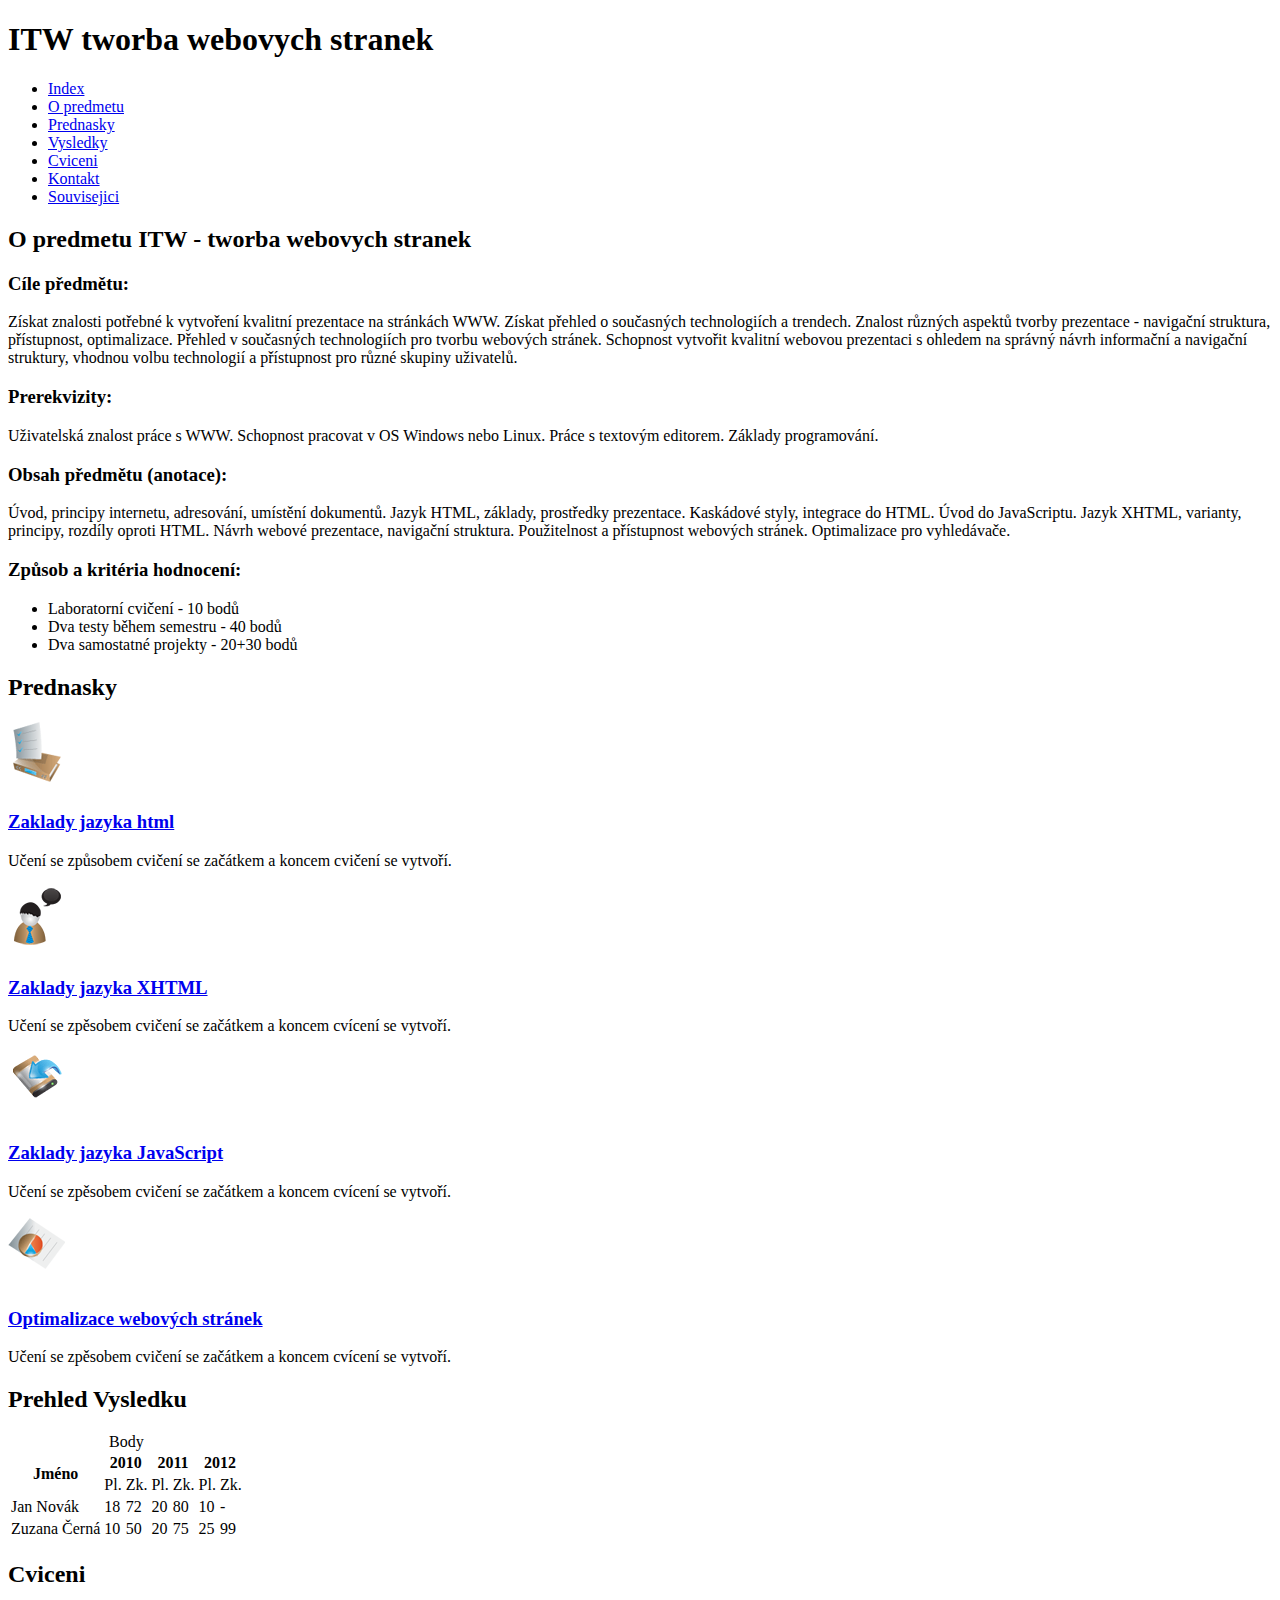
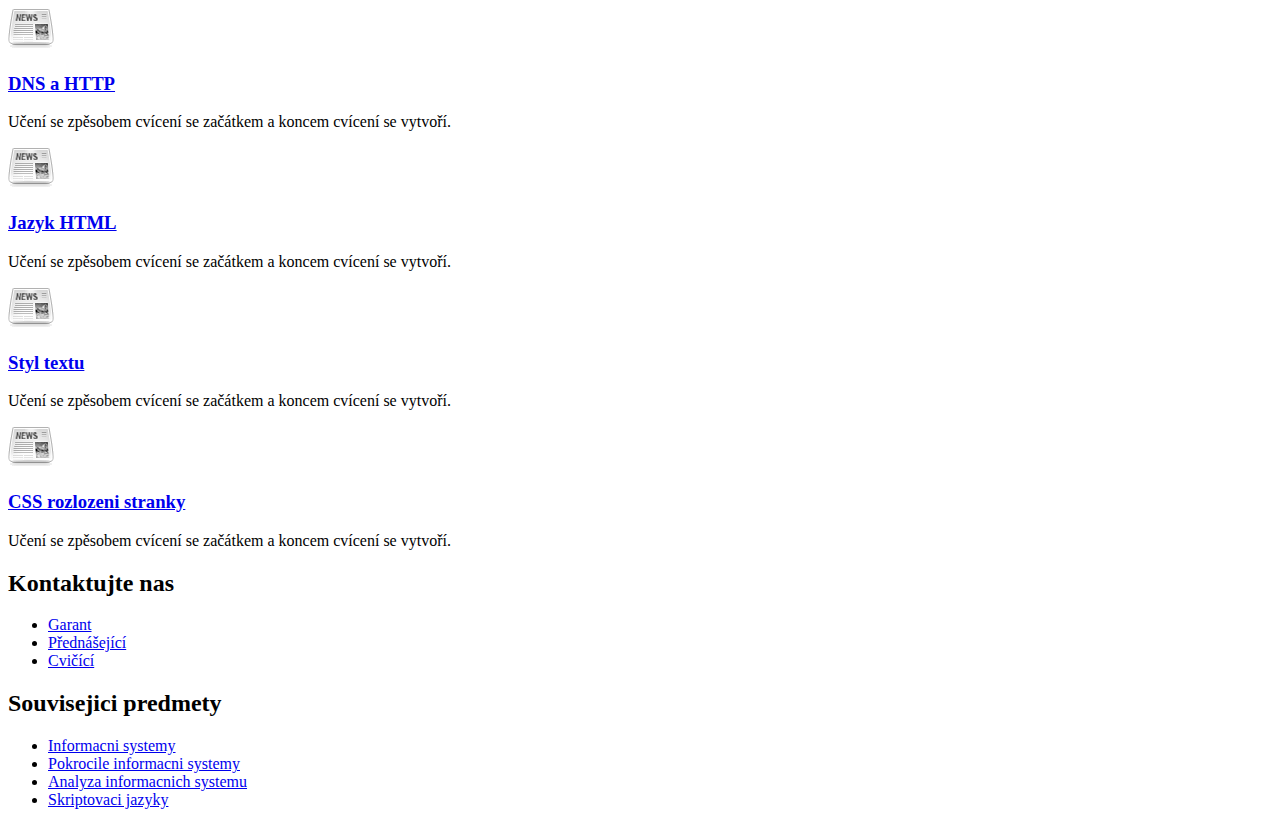
==== cvik.html @ b97e0740 "first leeson" ====
<!DOCTYPE html>
<html lang="en">
<head>
    <meta charset="UTF-8">
    <meta name="viewport" content="width=device-width, initial-scale=1.0">
    <title>Document</title>
</head>
<body>
    <h1>ITW tworba webovych stranek</h1>
    <nav>
        <ul>
            <li><a href="index.html">Index</a></li>
            <li><a href="#o-predmetu">O predmetu</a></li>
            <li><a href="#prednasky">Prednasky</a></li>
            <li><a href="#vysledky">Vysledky</a></li>
            <li><a href="#cviceni">Cviceni</a></li>
            <li><a href="#kontakt">Kontakt</a></li>
            <li><a href="#souvisejici">Souvisejici</a></li>
        </ul>
    </nav>

    <section>
        <h2 id="o-predmetu" >O predmetu ITW - tworba webovych stranek</h2>
            <h3>Cíle předmětu:</h3>
            <p>Získat znalosti potřebné k vytvoření kvalitní prezentace na stránkách WWW. Získat přehled o současných technologiích a trendech. Znalost různých aspektů tvorby prezentace - navigační struktura, přístupnost, optimalizace.
                Přehled v současných technologiích pro tvorbu webových stránek. Schopnost vytvořit kvalitní webovou prezentaci s ohledem na správný návrh informační a navigační struktury, vhodnou volbu technologií a přístupnost pro různé skupiny uživatelů.</p>
            <h3>Prerekvizity:</h3>
            <p>Uživatelská znalost práce s WWW. Schopnost pracovat v OS Windows nebo Linux. Práce s textovým editorem. Základy programování.</p>
            <h3>Obsah předmětu (anotace):</h3>
            <p>Úvod, principy internetu, adresování, umístění dokumentů. Jazyk HTML, základy, prostředky prezentace. Kaskádové styly, integrace do HTML. Úvod do JavaScriptu. Jazyk XHTML, varianty, principy, rozdíly oproti HTML. Návrh webové prezentace, navigační struktura. Použitelnost a přístupnost webových stránek. Optimalizace pro vyhledávače.</p>
            <h3>Způsob a kritéria hodnocení:</h3>
            <ul>
                <li>Laboratorní cvičení - 10 bodů</li>
                <li>Dva testy během semestru - 40 bodů</li>
                <li>Dva samostatné projekty - 20+30 bodů</li>
            </ul>
    </section>

    <section>
        <h2 id="prednasky">Prednasky</h2>
        <img src="./icons/icon1.gif" alt="">
        <h3><a href="https://www.fit.vutbr.cz/study/courses/ITW/private/prednasky/itw_p01.pdf">Zaklady jazyka html</a></h3>
        <p>Učení se způsobem cvičení se začátkem a koncem cvičení se vytvoří. </p>
        <img src="./icons/icon2.gif" alt="">
        <h3><a href="https://www.fit.vutbr.cz/study/courses/ITW/private/prednasky/itw_p02.pdf">Zaklady jazyka XHTML</a></h3>
        <p>Učení se zpěsobem cvičení se začátkem a koncem cvícení se vytvoří. </p>
        <img src="./icons/icon3.gif" alt="">
        <h3><a href="https://www.fit.vutbr.cz/study/courses/ITW/private/prednasky/itw_p03.pdf">Zaklady jazyka JavaScript</a></h3>
        <p>Učení se zpěsobem cvičení se začátkem a koncem cvícení se vytvoří. </p>
        <img src="./icons/icon4.gif" alt="">
        <h3><a href="https://www.fit.vutbr.cz/study/courses/ITW/private/prednasky/itw_p04.pdf">Optimalizace webových stránek</a></h3>
        <p>Učení se zpěsobem cvičení se začátkem a koncem cvícení se vytvoří. </p>
    </section>

    <section>
        <h2 id="vysledky">Prehled Vysledku</h2>
        <table>
            <caption>Body</caption>
            <tr>
                <th rowspan="2">Jméno</th>
                <th colspan="2">2010</th>
                <th colspan="2">2011</th>
                <th colspan="2">2012</th>
            </tr>
            <tr>
                <td>Pl.</td>
                <td>Zk.</td>
                <td>Pl.</td>
                <td>Zk.</td>
                <td>Pl.</td>
                <td>Zk.</td>
            </tr>
            <tr>
                <td>Jan Novák</td>
                <td>18</td>
                <td>72</td>
                <td>20</td>
                <td>80</td>
                <td>10</td>
                <td>-</td>
            </tr>
            <tr>
                <td>Zuzana Černá</td>
                <td>10</td>
                <td>50</td>
                <td>20</td>
                <td>75</td>
                <td>25</td>
                <td>99</td>
            </tr>
        </table>
    </section>
    <section>
        <h2 id="cviceni">Cviceni</h2>
            <img src="./icons/news_icon.gif" alt="">
            <h3><a href="https://www.fit.vutbr.cz/study/courses/ITW/private/cviceni/#c1">DNS a HTTP</a></h3>
            <p>Učení se zpěsobem cvícení se začátkem a koncem cvícení se vytvoří. </p>
            <img src="./icons/news_icon.gif" alt="">
            <h3><a href="https://www.fit.vutbr.cz/study/courses/ITW/private/cviceni/#c2">Jazyk HTML</a></h3>
            <p>Učení se zpěsobem cvícení se začátkem a koncem cvícení se vytvoří. </p>
            <img src="./icons/news_icon.gif" alt="">
            <h3><a href="https://www.fit.vutbr.cz/study/courses/ITW/private/cviceni/#c3">Styl textu</a></h3>
            <p>Učení se zpěsobem cvícení se začátkem a koncem cvícení se vytvoří. </p>
            <img src="./icons/news_icon.gif" alt="">
            <h3><a href="https://www.fit.vutbr.cz/study/courses/ITW/private/cviceni/#c4">CSS rozlozeni stranky</a></h3>
            <p>Učení se zpěsobem cvícení se začátkem a koncem cvícení se vytvoří. </p>
    </section>

    <footer>
        <section>
            <h2 id="kontakt">Kontaktujte nas</h2>
        <ul>
            <li><a href="itw-garant@fit.vutbr.cz">Garant</a></li>
            <li><a href="itw-prednasejici@fit.vutbr.cz">Přednášející</a></li>
            <li><a href="itw-cvicici@fit.vutbr.cz">Cvičící</a></li>
        </ul>
        </section>

        <section>
            <h2 id="souvisejici">Souvisejici predmety</h2>
            <ul>
                <li><a href="https://www.fit.vut.cz/study/course/268231/.cs">Informacni systemy</a></li>
                <li><a href="https://www.fit.vut.cz/study/course/268348/.cs">Pokrocile informacni systemy</a></li>
                <li><a href="https://www.fit.vut.cz/study/course/268146/.cs">Analyza informacnich systemu</a></li>
                <li><a href="https://www.fit.vut.cz/study/course/268269/.cs">Skriptovaci jazyky</a></li>
            </ul> 
        </section>
        
    </footer>
</body>
</html>
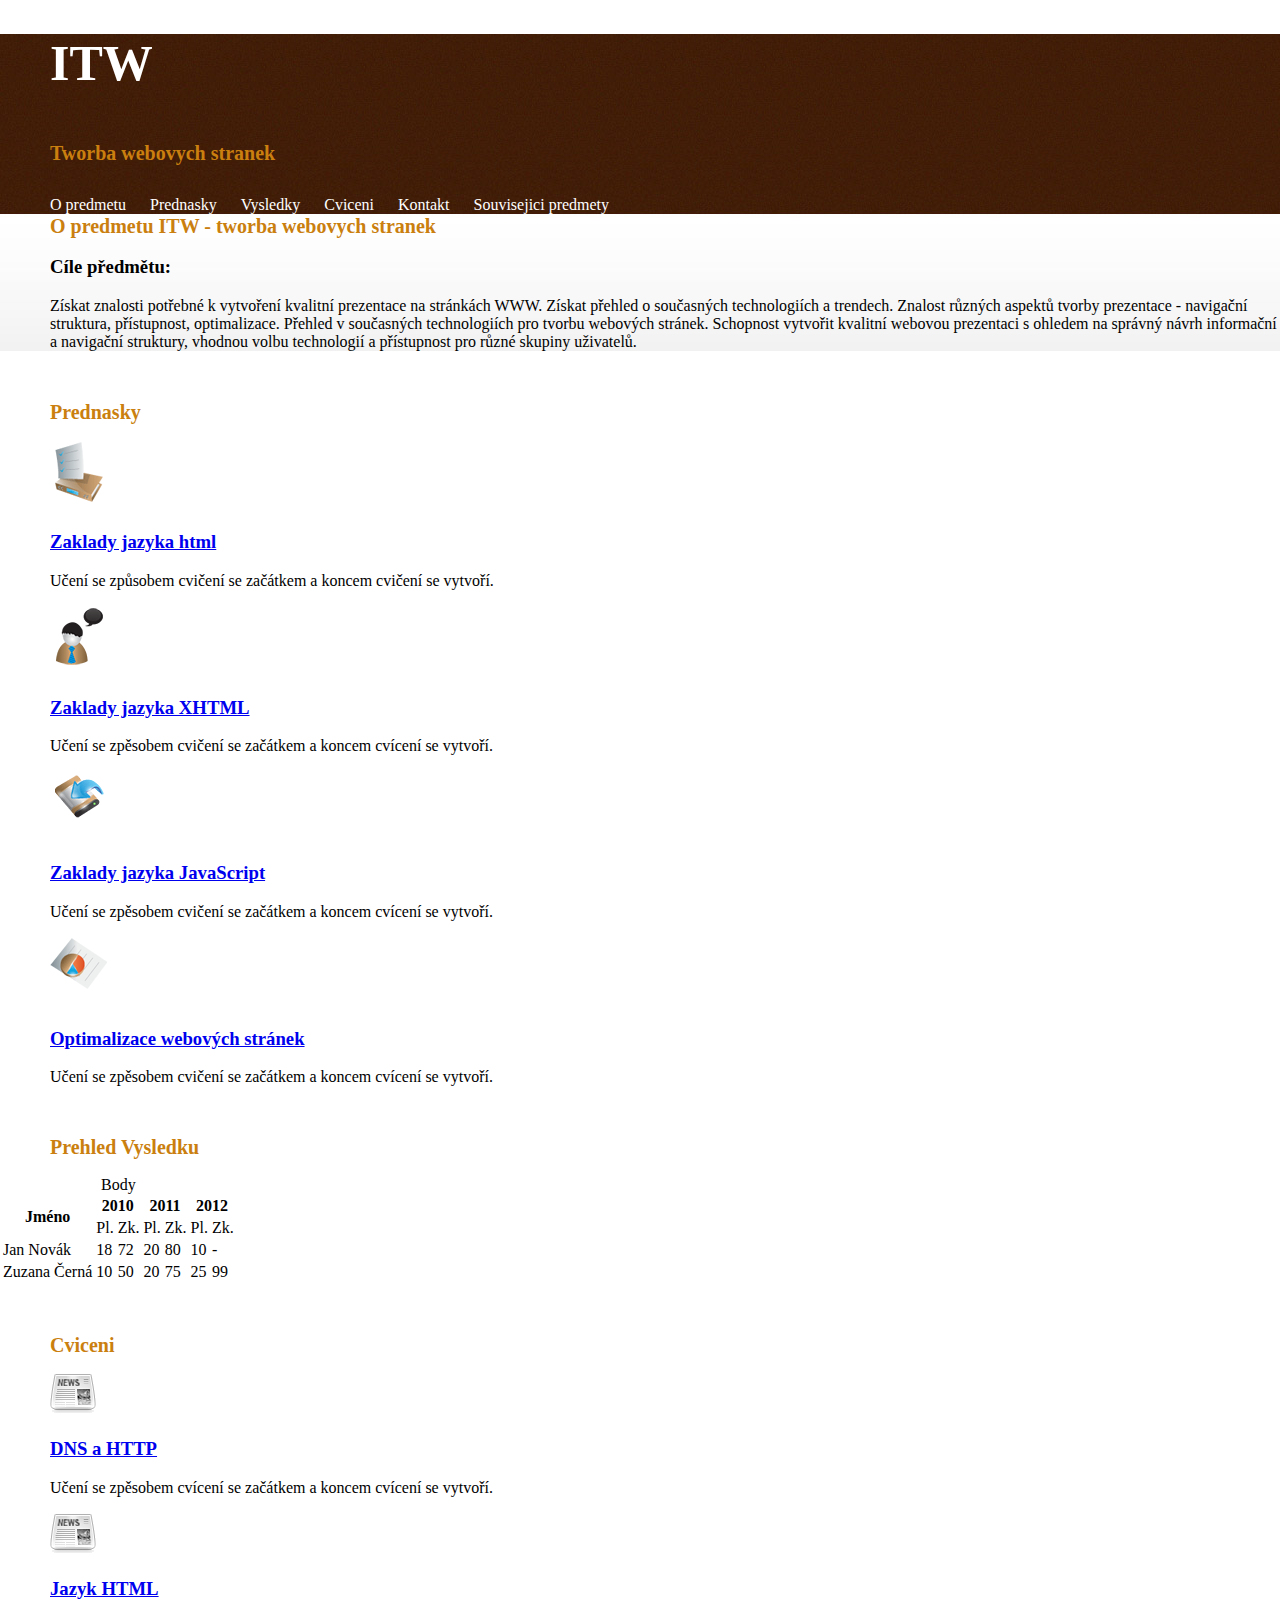
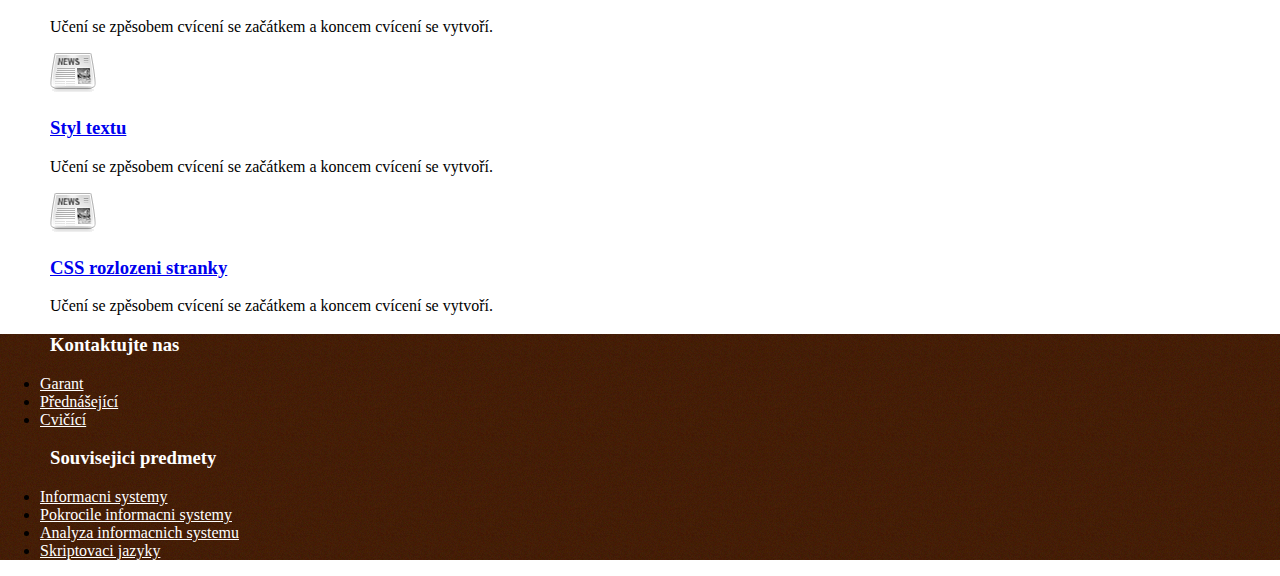
==== commit ca1c4bdc: "second lesson(not finished)" ====
--- a/cvik.html
+++ b/cvik.html
@@ -4,37 +4,33 @@
     <meta charset="UTF-8">
     <meta name="viewport" content="width=device-width, initial-scale=1.0">
     <title>Document</title>
+    <link rel="stylesheet" href="style.css">
 </head>
 <body>
-    <h1>ITW tworba webovych stranek</h1>
-    <nav>
-        <ul>
-            <li><a href="index.html">Index</a></li>
-            <li><a href="#o-predmetu">O predmetu</a></li>
-            <li><a href="#prednasky">Prednasky</a></li>
-            <li><a href="#vysledky">Vysledky</a></li>
-            <li><a href="#cviceni">Cviceni</a></li>
-            <li><a href="#kontakt">Kontakt</a></li>
-            <li><a href="#souvisejici">Souvisejici</a></li>
-        </ul>
-    </nav>
+    <header>
+        
+    <h1>ITW </h1>
+    <h2>Tworba webovych stranek</h2>
+
+<nav id="div_top_hypers">
+    <ul id="ul_top_hypers">
+        <li><a href="#o-predmetu">O predmetu</a></li>
+        <li><a href="#prednasky">Prednasky</a></li>
+        <li><a href="#vysledky">Vysledky</a></li>
+        <li><a href="#cviceni">Cviceni</a></li>
+        <li><a href="#kontakt">Kontakt</a></li>
+        <li><a href="#souvisejici">Souvisejici predmety</a></li>
+    </ul>   
+</nav>
 
     <section>
-        <h2 id="o-predmetu" >O predmetu ITW - tworba webovych stranek</h2>
-            <h3>Cíle předmětu:</h3>
+        <h2 id="o-predmetu">O predmetu ITW - tworba webovych stranek</h2>
+            <h3 style="color: black;">Cíle předmětu:</h3>
             <p>Získat znalosti potřebné k vytvoření kvalitní prezentace na stránkách WWW. Získat přehled o současných technologiích a trendech. Znalost různých aspektů tvorby prezentace - navigační struktura, přístupnost, optimalizace.
                 Přehled v současných technologiích pro tvorbu webových stránek. Schopnost vytvořit kvalitní webovou prezentaci s ohledem na správný návrh informační a navigační struktury, vhodnou volbu technologií a přístupnost pro různé skupiny uživatelů.</p>
-            <h3>Prerekvizity:</h3>
-            <p>Uživatelská znalost práce s WWW. Schopnost pracovat v OS Windows nebo Linux. Práce s textovým editorem. Základy programování.</p>
-            <h3>Obsah předmětu (anotace):</h3>
-            <p>Úvod, principy internetu, adresování, umístění dokumentů. Jazyk HTML, základy, prostředky prezentace. Kaskádové styly, integrace do HTML. Úvod do JavaScriptu. Jazyk XHTML, varianty, principy, rozdíly oproti HTML. Návrh webové prezentace, navigační struktura. Použitelnost a přístupnost webových stránek. Optimalizace pro vyhledávače.</p>
-            <h3>Způsob a kritéria hodnocení:</h3>
-            <ul>
-                <li>Laboratorní cvičení - 10 bodů</li>
-                <li>Dva testy během semestru - 40 bodů</li>
-                <li>Dva samostatné projekty - 20+30 bodů</li>
-            </ul>
+          
     </section>
+</header>
 
     <section>
         <h2 id="prednasky">Prednasky</h2>
@@ -108,7 +104,7 @@
 
     <footer>
         <section>
-            <h2 id="kontakt">Kontaktujte nas</h2>
+            <h3 id="kontakt">Kontaktujte nas</h3>
         <ul>
             <li><a href="itw-garant@fit.vutbr.cz">Garant</a></li>
             <li><a href="itw-prednasejici@fit.vutbr.cz">Přednášející</a></li>
@@ -117,9 +113,9 @@
         </section>
 
         <section>
-            <h2 id="souvisejici">Souvisejici predmety</h2>
+            <h3 id="souvisejici">Souvisejici predmety</h3>
             <ul>
-                <li><a href="https://www.fit.vut.cz/study/course/268231/.cs">Informacni systemy</a></li>
+                <li ><a href="https://www.fit.vut.cz/study/course/268231/.cs">Informacni systemy</a></li>
                 <li><a href="https://www.fit.vut.cz/study/course/268348/.cs">Pokrocile informacni systemy</a></li>
                 <li><a href="https://www.fit.vut.cz/study/course/268146/.cs">Analyza informacnich systemu</a></li>
                 <li><a href="https://www.fit.vut.cz/study/course/268269/.cs">Skriptovaci jazyky</a></li>
--- a/style.css
+++ b/style.css
@@ -0,0 +1,65 @@
+header{
+    background-image: url("./icons/bg.jpg");
+    /* height: 500px; */
+    background-repeat: repeat-x; 
+    
+}
+
+footer{
+    background-image: url("./icons/footer_bg.gif");
+}
+h1{
+    color: white;  
+    font-size: 50px; 
+    margin-left: 50px;  
+}
+h2{
+    color: rgb(202, 127, 15);
+    font-size: 20px;
+    margin-top: 50px;
+    margin-left: 50px;
+}
+h3{
+    color: white;  
+    margin-left: 50px;
+}
+
+p{
+    margin-left: 50px;
+}
+
+body{
+    margin: 0;
+}
+
+#div_top_hypers {
+    background-color:#ffffff;
+    display:inline;      
+}
+#ul_top_hypers li{
+    display: inline;
+    
+}
+nav a {
+    margin: 0px;
+    color: rgb(247, 246, 244);
+    background-color: transparent;
+    text-decoration: none;
+    padding: 10px;
+    
+  }
+
+nav ul{
+    position: absolute;
+    top: 180px
+}
+
+img{   
+    margin-left: 50px; 
+}
+
+ul a{
+    color: rgb(255, 255, 255);
+}
+
+
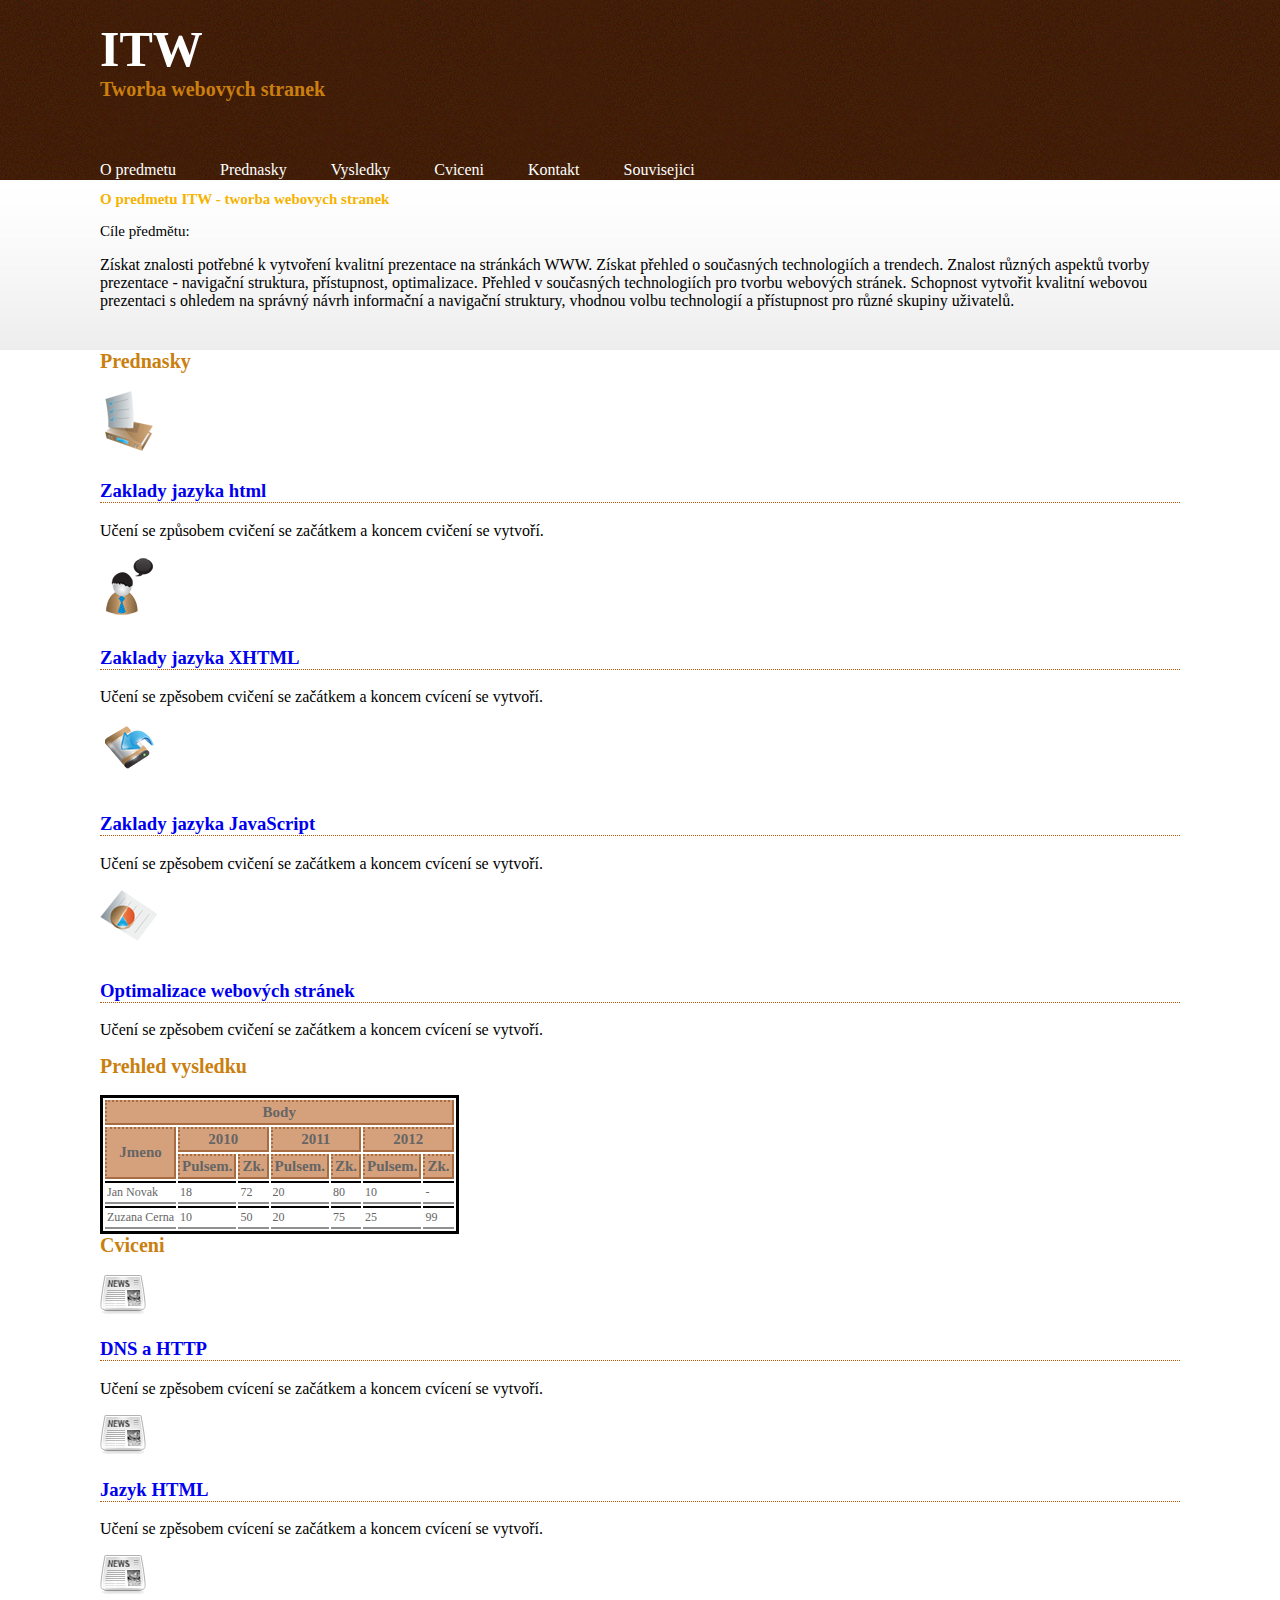
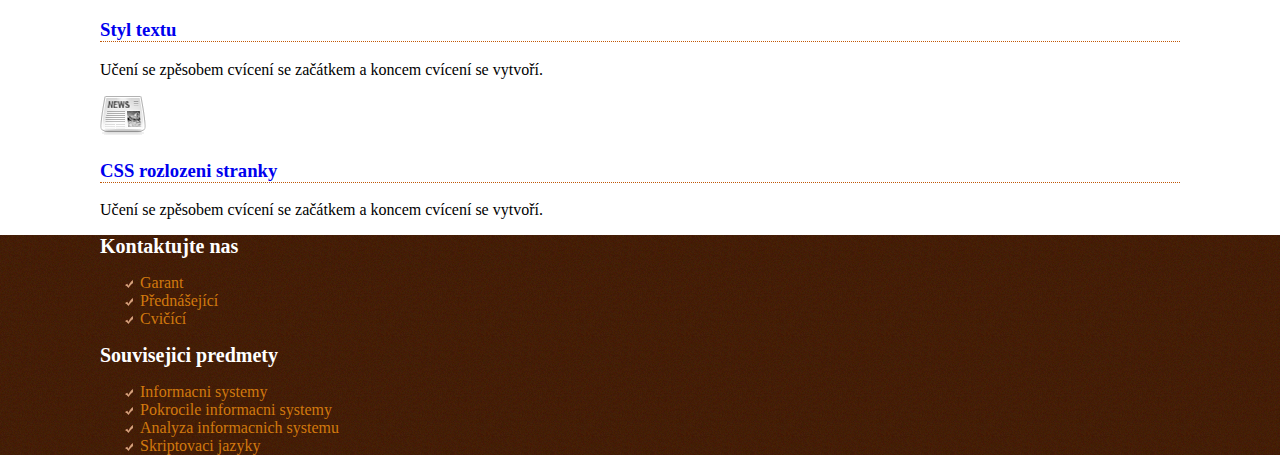
==== commit d4acb664: "Second lesson(complete)" ====
--- a/cvik.html
+++ b/cvik.html
@@ -24,11 +24,11 @@
 </nav>
 
     <section>
-        <h2 id="o-predmetu">O predmetu ITW - tworba webovych stranek</h2>
-            <h3 style="color: black;">Cíle předmětu:</h3>
-            <p>Získat znalosti potřebné k vytvoření kvalitní prezentace na stránkách WWW. Získat přehled o současných technologiích a trendech. Znalost různých aspektů tvorby prezentace - navigační struktura, přístupnost, optimalizace.
-                Přehled v současných technologiích pro tvorbu webových stránek. Schopnost vytvořit kvalitní webovou prezentaci s ohledem na správný návrh informační a navigační struktury, vhodnou volbu technologií a přístupnost pro různé skupiny uživatelů.</p>
-          
+        <h2 id="o-predmetu" style="font-size: 15px;color: rgb(245, 179, 0);margin-top: 90px;">O predmetu ITW - tworba webovych stranek</h2>
+        <p style="color: black; font-size: 15px">Cíle předmětu:</p>
+        <p>Získat znalosti potřebné k vytvoření kvalitní prezentace na stránkách WWW. Získat přehled o současných technologiích a trendech. Znalost různých aspektů tvorby prezentace - navigační struktura, přístupnost, optimalizace.
+            Přehled v současných technologiích pro tvorbu webových stránek. Schopnost vytvořit kvalitní webovou prezentaci s ohledem na správný návrh informační a navigační struktury, vhodnou volbu technologií a přístupnost pro různé skupiny uživatelů.</p>
+        
     </section>
 </header>
 
@@ -49,41 +49,43 @@
     </section>
 
     <section>
-        <h2 id="vysledky">Prehled Vysledku</h2>
+        <h2 id="Vysledky">Prehled vysledku</h2>
         <table>
-            <caption>Body</caption>
-            <tr>
-                <th rowspan="2">Jméno</th>
-                <th colspan="2">2010</th>
-                <th colspan="2">2011</th>
-                <th colspan="2">2012</th>
-            </tr>
-            <tr>
-                <td>Pl.</td>
-                <td>Zk.</td>
-                <td>Pl.</td>
-                <td>Zk.</td>
-                <td>Pl.</td>
-                <td>Zk.</td>
-            </tr>
-            <tr>
-                <td>Jan Novák</td>
-                <td>18</td>
-                <td>72</td>
-                <td>20</td>
-                <td>80</td>
-                <td>10</td>
-                <td>-</td>
-            </tr>
-            <tr>
-                <td>Zuzana Černá</td>
-                <td>10</td>
-                <td>50</td>
-                <td>20</td>
-                <td>75</td>
-                <td>25</td>
-                <td>99</td>
-            </tr>
+          <tr>
+            <th colspan="7">Body</th>
+          </tr>
+          <tr>
+            <th rowspan="2">Jmeno </th>
+            <th colspan="2">2010 </th>
+            <th colspan="2">2011 </th>
+            <th colspan="2">2012 </th>
+          </tr>
+          <tr>
+            <th>Pulsem.</th>
+            <th>Zk.</th>
+            <th>Pulsem.</th>
+            <th>Zk.</th>
+            <th>Pulsem.</th>
+            <th>Zk.</th>
+          </tr>
+          <tr>
+            <td>Jan Novak</td>
+            <td>18</td>
+            <td>72</td>
+            <td>20</td>
+            <td>80</td>
+            <td>10</td>
+            <td>-</td>
+          </tr>
+          <tr>
+            <td>Zuzana Cerna</td>
+            <td>10</td>
+            <td>50</td>
+            <td>20</td>
+            <td>75</td>
+            <td>25</td>
+            <td>99</td>
+          </tr>
         </table>
     </section>
     <section>
@@ -104,7 +106,7 @@
 
     <footer>
         <section>
-            <h3 id="kontakt">Kontaktujte nas</h3>
+            <h4 id="kontakt">Kontaktujte nas</h4>
         <ul>
             <li><a href="itw-garant@fit.vutbr.cz">Garant</a></li>
             <li><a href="itw-prednasejici@fit.vutbr.cz">Přednášející</a></li>
@@ -113,7 +115,7 @@
         </section>
 
         <section>
-            <h3 id="souvisejici">Souvisejici predmety</h3>
+            <h4 id="souvisejici">Souvisejici predmety</h4>
             <ul>
                 <li ><a href="https://www.fit.vut.cz/study/course/268231/.cs">Informacni systemy</a></li>
                 <li><a href="https://www.fit.vut.cz/study/course/268348/.cs">Pokrocile informacni systemy</a></li>
--- a/style.css
+++ b/style.css
@@ -1,8 +1,8 @@
+
 header{
     background-image: url("./icons/bg.jpg");
-    /* height: 500px; */
-    background-repeat: repeat-x; 
-    
+    height: 350px; 
+    background-repeat: repeat-x;
 }
 
 footer{
@@ -11,21 +11,27 @@
 h1{
     color: white;  
     font-size: 50px; 
-    margin-left: 50px;  
+    padding-left: 100px;
+    padding-top: 20px;
+    margin: 0px;
 }
 h2{
     color: rgb(202, 127, 15);
     font-size: 20px;
-    margin-top: 50px;
-    margin-left: 50px;
+    margin-left: 100px;
+    margin-right: 100px;
+    margin-top: 0px;
 }
 h3{
     color: white;  
-    margin-left: 50px;
+    margin-left: 100px;
+    margin-right: 100px;
+    border-bottom: #c15807 dotted  1px;
 }
 
 p{
-    margin-left: 50px;
+    margin-left: 100px;
+    margin-right: 100px;
 }
 
 body{
@@ -51,15 +57,64 @@
 
 nav ul{
     position: absolute;
-    top: 180px
+    top: 145px
 }
 
 img{   
-    margin-left: 50px; 
+    margin-left: 100px; 
 }
 
-ul a{
+header ul a{
     color: rgb(255, 255, 255);
+    margin-left: 50px;
+    margin-right: -30px; 
+}
+
+footer li{
+    list-style-image:url("./icons/footer_list_bullet.gif");
+    margin-left: 100px;
 }
 
 
+a
+{
+    text-decoration: none;
+}
+
+footer a {
+    
+    color: #d1790e;
+}
+
+h4{
+    margin: 0px;
+    color: white;
+    margin-left: 100px;
+    font-size: 20px;
+}
+
+
+section table {
+    border: 3px solid #000000;
+    margin-left: 100px;
+  }
+  
+  section table tr th {
+    font-size: 15px;
+    color: #666565;
+    padding: 2px;
+    border-top: 2px dotted #a76c42;
+    border-left: 2px dotted #a76c42;
+    border-bottom: 2px solid #a76c42;
+    border-right: 2px solid #a76c42;
+    background-color: #d5a17c;
+  
+  }
+  
+  section table tr td {
+    font-size: 12px;
+    color: #666565;
+    padding: 2px;
+    border-top: 2px solid #000000;
+    border-bottom: 2px solid #909090;
+  }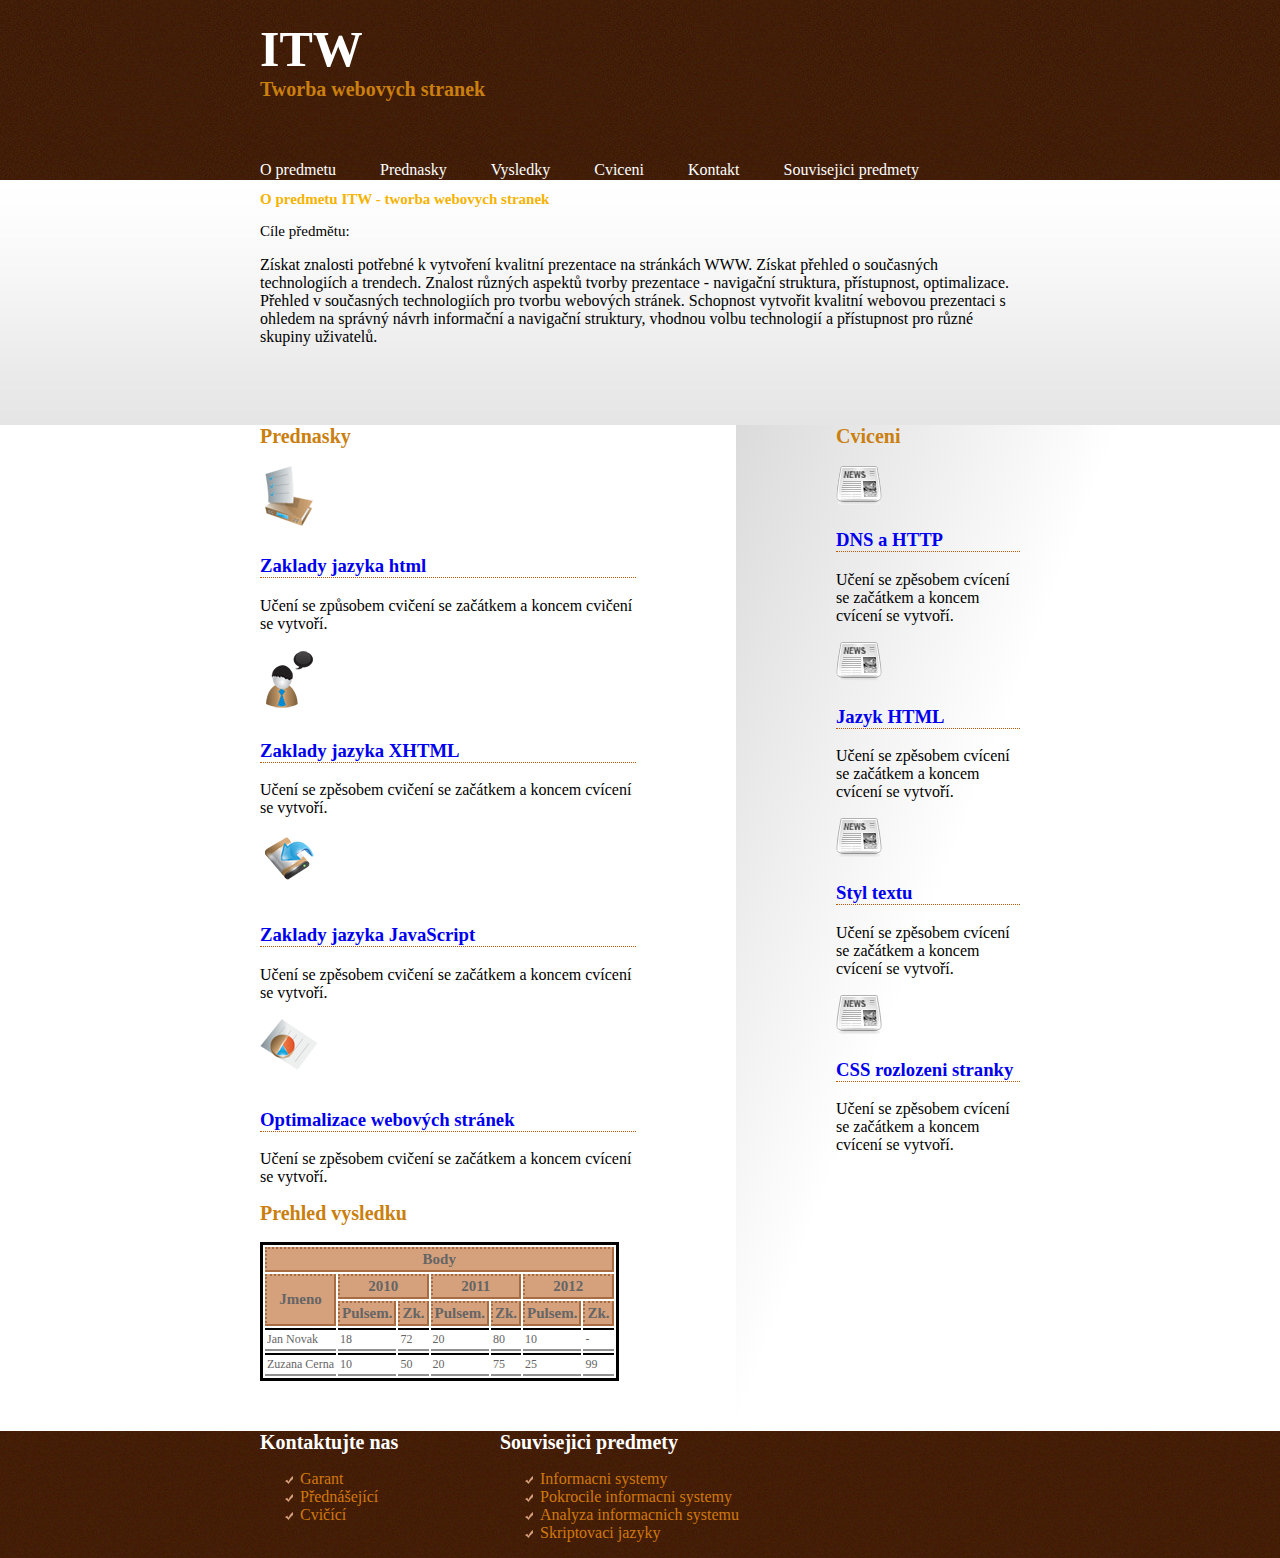
==== commit 36393ec6: "Second lesson(not finished)" ====
--- a/cvik.html
+++ b/cvik.html
@@ -8,6 +8,7 @@
 </head>
 <body>
     <header>
+        <div class="headerContent">
         
     <h1>ITW </h1>
     <h2>Tworba webovych stranek</h2>
@@ -30,8 +31,10 @@
             Přehled v současných technologiích pro tvorbu webových stránek. Schopnost vytvořit kvalitní webovou prezentaci s ohledem na správný návrh informační a navigační struktury, vhodnou volbu technologií a přístupnost pro různé skupiny uživatelů.</p>
         
     </section>
+</div>
 </header>
-
+<div class="container">
+    <div class="item-0">
     <section>
         <h2 id="prednasky">Prednasky</h2>
         <img src="./icons/icon1.gif" alt="">
@@ -88,6 +91,8 @@
           </tr>
         </table>
     </section>
+</div>
+<div class="item-1">
     <section>
         <h2 id="cviceni">Cviceni</h2>
             <img src="./icons/news_icon.gif" alt="">
@@ -103,8 +108,12 @@
             <h3><a href="https://www.fit.vutbr.cz/study/courses/ITW/private/cviceni/#c4">CSS rozlozeni stranky</a></h3>
             <p>Učení se zpěsobem cvícení se začátkem a koncem cvícení se vytvoří. </p>
     </section>
+</div>
+</div>
 
     <footer>
+    <div class="footerContent">
+        <div class="item-2">
         <section>
             <h4 id="kontakt">Kontaktujte nas</h4>
         <ul>
@@ -113,7 +122,8 @@
             <li><a href="itw-cvicici@fit.vutbr.cz">Cvičící</a></li>
         </ul>
         </section>
-
+    </div>
+        <div class="item-3">
         <section>
             <h4 id="souvisejici">Souvisejici predmety</h4>
             <ul>
@@ -123,7 +133,9 @@
                 <li><a href="https://www.fit.vut.cz/study/course/268269/.cs">Skriptovaci jazyky</a></li>
             </ul> 
         </section>
-        
+    </div>
+    </div>   
     </footer>
+
 </body>
 </html>--- a/style.css
+++ b/style.css
@@ -1,12 +1,24 @@
-
 header{
     background-image: url("./icons/bg.jpg");
-    height: 350px; 
+    height: calc(500px - 75px);
     background-repeat: repeat-x;
+    overflow:hidden;
+}
+.headerContent{
+    width: 960px;
+    margin: 0 auto;
+}
+.footerContent{
+    display: flex;
+	align-items: stretch;
+    width: 960px;
+    margin: 0 auto;
 }
 
 footer{
     background-image: url("./icons/footer_bg.gif");
+    /* display: flex;
+	align-items: stretch; */
 }
 h1{
     color: white;  
@@ -35,7 +47,7 @@
 }
 
 body{
-    margin: 0;
+    margin: 0; 
 }
 
 #div_top_hypers {
@@ -44,7 +56,7 @@
 }
 #ul_top_hypers li{
     display: inline;
-    
+   
 }
 nav a {
     margin: 0px;
@@ -52,12 +64,19 @@
     background-color: transparent;
     text-decoration: none;
     padding: 10px;
-    
+  }
+
+nav a:hover {
+    background-image: url("./icons/menu_bullet.gif");
+    background-repeat: no-repeat;
+    background-position: 50% 110%;
   }
 
 nav ul{
     position: absolute;
-    top: 145px
+    top: 145px;
+    min-width: 1000px;
+
 }
 
 img{   
@@ -97,6 +116,7 @@
 section table {
     border: 3px solid #000000;
     margin-left: 100px;
+    margin-bottom: 50px;
   }
   
   section table tr th {
@@ -117,4 +137,36 @@
     padding: 2px;
     border-top: 2px solid #000000;
     border-bottom: 2px solid #909090;
-  }+  }
+
+  .container {
+	display: flex;
+	justify-content: space-around;
+	align-items: stretch;
+    flex-wrap: wrap;
+    width: 960px;
+    margin: 0 auto;
+}
+
+.item-0 {
+    flex-basis: 60%;
+    flex-grow: 8;
+}
+
+.item-1 {
+    flex-basis: 40%;
+    flex-grow: 8;
+    background: linear-gradient(
+        to bottom right,
+        rgb(219, 219, 219),
+        rgb(255, 255, 255),
+        rgb(255, 255, 255))
+}
+
+.item-2 {
+	flex-basis: 25%;
+}
+
+.item-3 {
+	flex-basis: 40%;
+}
